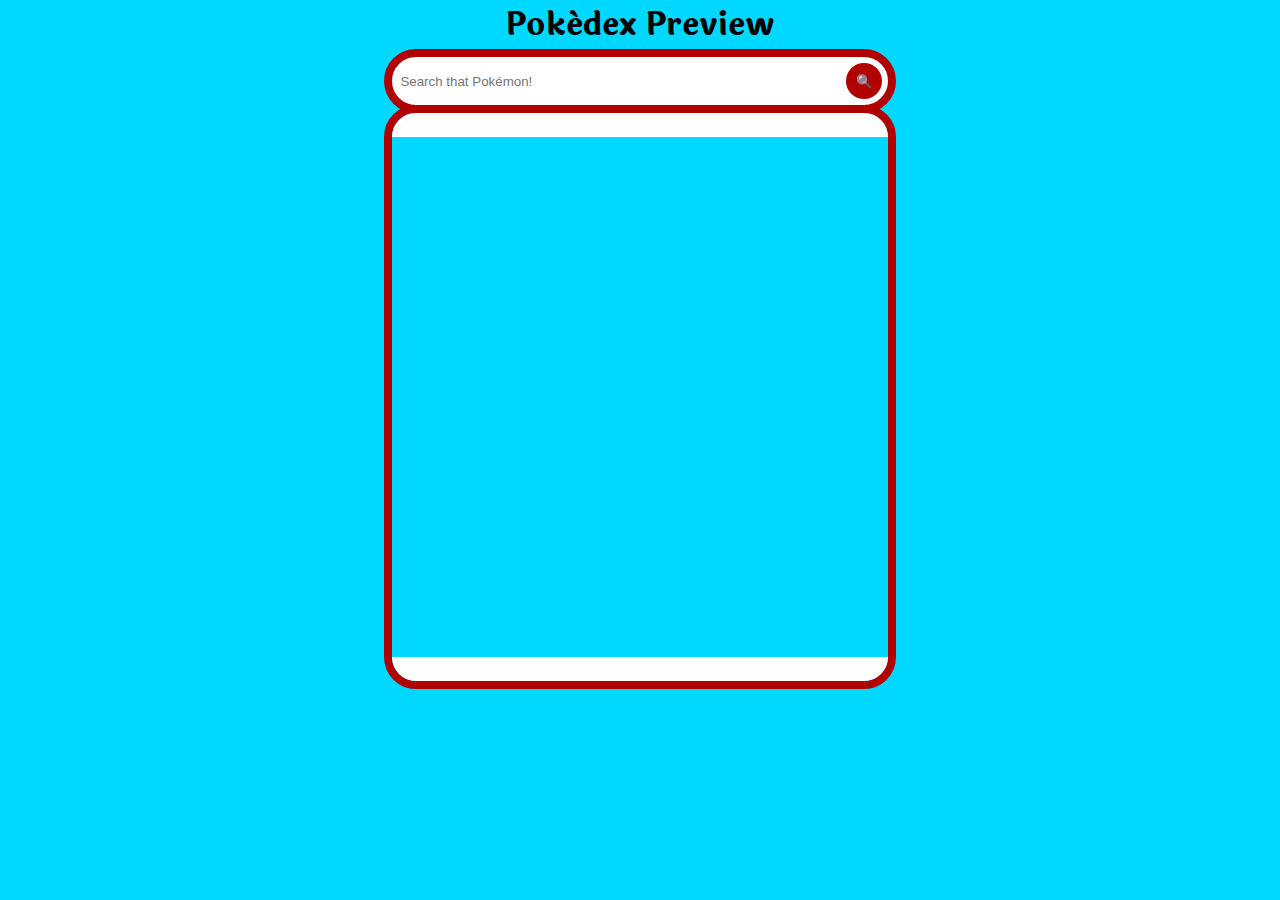
==== index.html @ 0f268825 "Initialising repo" ====
<!DOCTYPE html>
<html lang="en">

<head>
    <meta charset="UTF-8">
    <meta http-equiv="X-UA-Compatible" content="IE=edge">
    <meta name="viewport" content="width=device-width, initial-scale=1.0">
    <link rel="stylesheet" href="css/style.css">
    <title>Who's that Pokémon?</title>
</head>

<body>
    <div class="display">
        <img src="./media/pexels-landscape.png" alt="" class="bg-image">

        <div class="box">
            <h1>Pokédex Preview</h1>
            <div class="centered">
                <input type="text" class="search" placeholder="Search that Pokémon!">
                <button>🔍</button>
            </div>
            <span class="error"></span>
            <div class="frame">
                <div>
                    <span class="pokemon"></span>
                    <span class="number"></span>
                </div>
                <img src="https://cdn.discordapp.com/attachments/696711309835894865/1189968415335645335/image.png?ex=65a01772&is=658da272&hm=a2cd3a2771634f94c5338edc539de3c61f83d9a1d2a3cc7afd6000eb29c9cc51&"
                    alt="" class="pokeimage">
                <div class="type">
                </div>
                <div class="subinfo">
                    <span class="weight"></span>
                    <span class="height"></span>
                </div>
            </div>
        </div>
    </div>
</body>
<script src="https://cdn.jsdelivr.net/npm/axios@1.1.2/dist/axios.min.js"></script>
<script src="main.js"></script>

</html>
---- css/style.css ----
@import url("https://fonts.googleapis.com/css2?family=Laila:wght@300;400;700&display=swap");
* {
  margin: 0px;
  -webkit-box-sizing: border-box;
          box-sizing: border-box;
}

body {
  background: #00d8ff;
  font-family: 'Laila', sans-serif;
}

.display {
  width: 100%;
  height: 100vh;
  position: relative;
  overflow: hidden;
}

.display .bg-image {
  position: absolute;
  min-width: 100%;
  max-width: 110vw;
  min-height: 100%;
  top: 50%;
  left: 50%;
  -webkit-transform: translate(-50%, -50%);
          transform: translate(-50%, -50%);
  -webkit-filter: blur(10px);
          filter: blur(10px);
  z-index: -1;
}

.display .box {
  display: -webkit-box;
  display: -ms-flexbox;
  display: flex;
  -webkit-box-orient: vertical;
  -webkit-box-direction: normal;
      -ms-flex-direction: column;
          flex-direction: column;
  -webkit-box-align: center;
      -ms-flex-align: center;
          align-items: center;
  -webkit-box-pack: justify;
      -ms-flex-pack: justify;
          justify-content: space-between;
}

.display .pokeimage {
  max-height: 65vh;
  aspect-ratio: 1/1;
}

.display .centered {
  display: -webkit-box;
  display: -ms-flexbox;
  display: flex;
  -webkit-box-orient: horizontal;
  -webkit-box-direction: normal;
      -ms-flex-direction: row;
          flex-direction: row;
  -webkit-box-align: center;
      -ms-flex-align: center;
          align-items: center;
  -webkit-box-pack: justify;
      -ms-flex-pack: justify;
          justify-content: space-between;
  height: 4rem;
  width: 40%;
  padding: 0.4rem;
  border: solid #b10000 0.5rem;
  border-radius: 2rem;
  background-color: white;
}

.display .centered input {
  height: 100%;
  width: 100%;
  background-color: transparent;
  border: none;
  border-radius: 2rem;
}

.display .centered button {
  margin-left: 1rem;
  height: 100%;
  aspect-ratio: 1 / 1;
  background-color: #b10000;
  border: none;
  border-radius: 4rem;
}

.display .frame {
  width: 40%;
  margin-top: -0.5rem;
  display: -webkit-box;
  display: -ms-flexbox;
  display: flex;
  -webkit-box-orient: vertical;
  -webkit-box-direction: normal;
      -ms-flex-direction: column;
          flex-direction: column;
  border: solid #b10000 0.5rem;
  border-radius: 2rem;
  color: #b10000;
}

.display .frame div {
  background-color: white;
  border-radius: 1.5rem 1.5rem 0px 0px;
  padding: 0.75rem 0px;
  font-size: xx-large;
  text-align: center;
  font-weight: 700;
}

.display .frame .type {
  display: -webkit-box;
  display: -ms-flexbox;
  display: flex;
  -webkit-box-pack: center;
      -ms-flex-pack: center;
          justify-content: center;
  background: none;
}

.display .frame .subinfo {
  background-color: white;
  border-radius: 0px 0px 1.5rem 1.5rem;
  font-size: medium;
}

.display .frame .normal {
  background-color: #a8a878;
  border-radius: 2rem;
  color: black;
  text-align: center;
  padding: 0.5rem;
}

.display .frame .fighting {
  background-color: #c03028;
  border-radius: 2rem;
  color: black;
  text-align: center;
  padding: 0.5rem;
}

.display .frame .flying {
  background-color: #a890f0;
  border-radius: 2rem;
  color: black;
  text-align: center;
  padding: 0.5rem;
}

.display .frame .poison {
  background-color: #a040a0;
  border-radius: 2rem;
  color: black;
  text-align: center;
  padding: 0.5rem;
}

.display .frame .ground {
  background-color: #e0c068;
  border-radius: 2rem;
  color: black;
  text-align: center;
  padding: 0.5rem;
}

.display .frame .rock {
  background-color: #b8a038;
  border-radius: 2rem;
  color: black;
  text-align: center;
  padding: 0.5rem;
}

.display .frame .bug {
  background-color: #a8b820;
  border-radius: 2rem;
  color: black;
  text-align: center;
  padding: 0.5rem;
}

.display .frame .ghost {
  background-color: #705898;
  border-radius: 2rem;
  color: black;
  text-align: center;
  padding: 0.5rem;
}

.display .frame .steel {
  background-color: #b8b8d0;
  border-radius: 2rem;
  color: black;
  text-align: center;
  padding: 0.5rem;
}

.display .frame .fire {
  background-color: #f08030;
  border-radius: 2rem;
  color: black;
  text-align: center;
  padding: 0.5rem;
}

.display .frame .water {
  background-color: #6890f0;
  border-radius: 2rem;
  color: black;
  text-align: center;
  padding: 0.5rem;
}

.display .frame .grass {
  background-color: #78c850;
  border-radius: 2rem;
  color: black;
  text-align: center;
  padding: 0.5rem;
}

.display .frame .electric {
  background-color: #f8d030;
  border-radius: 2rem;
  color: black;
  text-align: center;
  padding: 0.5rem;
}

.display .frame .psychic {
  background-color: #f85888;
  border-radius: 2rem;
  color: black;
  text-align: center;
  padding: 0.5rem;
}

.display .frame .ice {
  background-color: #98d8d8;
  border-radius: 2rem;
  color: black;
  text-align: center;
  padding: 0.5rem;
}

.display .frame .dragon {
  background-color: #7038f8;
  border-radius: 2rem;
  color: black;
  text-align: center;
  padding: 0.5rem;
}

.display .frame .dark {
  background-color: #705848;
  border-radius: 2rem;
  color: black;
  text-align: center;
  padding: 0.5rem;
}

.display .frame .fairy {
  background-color: #ee99ac;
  border-radius: 2rem;
  color: black;
  text-align: center;
  padding: 0.5rem;
}

@media (max-width: 960px) {
  .display .centered {
    width: 95%;
  }
  .display .frame {
    width: 95%;
  }
}
/*# sourceMappingURL=style.css.map */
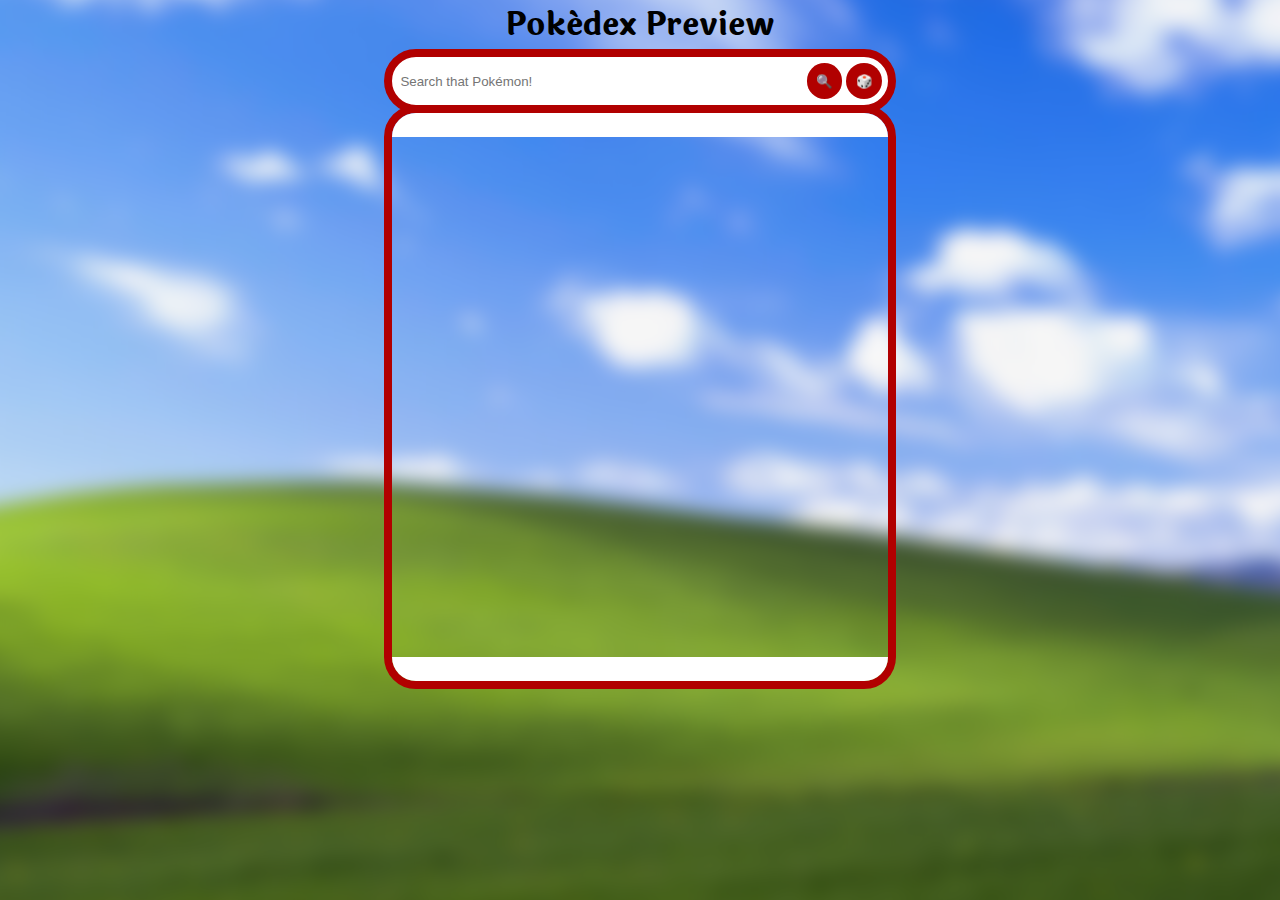
==== commit 8941faa6: "Added randomise button" ====
--- a/index.html
+++ b/index.html
@@ -11,13 +11,14 @@
 
 <body>
     <div class="display">
-        <img src="./media/pexels-landscape.png" alt="" class="bg-image">
+        <img src="./media/normal.jpg" alt="" class="bg-image">
 
         <div class="box">
             <h1>Pokédex Preview</h1>
             <div class="centered">
                 <input type="text" class="search" placeholder="Search that Pokémon!">
-                <button>🔍</button>
+                <button class="look">🔍</button>
+                <button class="random">🎲</button>
             </div>
             <span class="error"></span>
             <div class="frame">
--- a/css/style.css
+++ b/css/style.css
@@ -83,7 +83,7 @@
 }
 
 .display .centered button {
-  margin-left: 1rem;
+  margin-left: 0.25rem;
   height: 100%;
   aspect-ratio: 1 / 1;
   background-color: #b10000;
